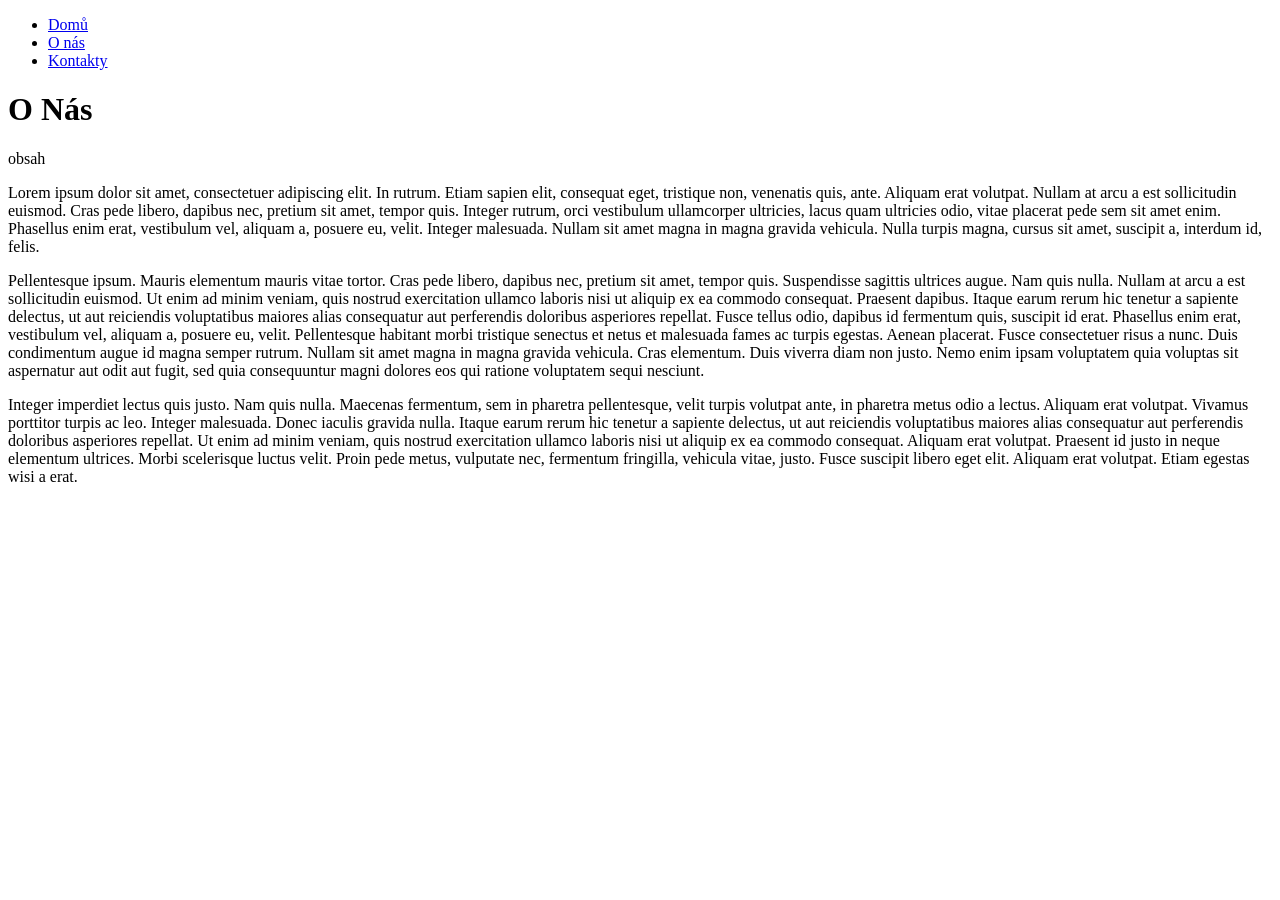
==== index.html @ 60b4330f "Add files via upload initial commit" ====
<!DOCTYPE html>
<html lang="en">
<head>
    <meta charset="UTF-8">
    <meta name="viewport"
          content="width=device-width, user-scalable=no, initial-scale=1.0, maximum-scale=1.0, minimum-scale=1.0">
    <meta http-equiv="X-UA-Compatible" content="ie=edge">
    <title>Layout</title>
    <link rel="stylesheet" href="style2.css">

</head>
<body>

<nav id="hlavni-menu">
    <ul>
        <li><a class="aktivni" href="index.html">Domů</a></li>
        <li><a href="onas.html">O nás</a></li>
        <li><a href="kontakty.html">Kontakty</a></li>
    </ul>
</nav>
<div id="obsah">
    <div id=""><h1>O Nás</h1></div>
    <div class="padding-wrapper">obsah
        <p>Lorem ipsum dolor sit amet, consectetuer adipiscing elit. In rutrum. Etiam sapien elit, consequat eget, tristique non, venenatis quis, ante. Aliquam erat volutpat. Nullam at arcu a est sollicitudin euismod. Cras pede libero, dapibus nec, pretium sit amet, tempor quis. Integer rutrum, orci vestibulum ullamcorper ultricies, lacus quam ultricies odio, vitae placerat pede sem sit amet enim. Phasellus enim erat, vestibulum vel, aliquam a, posuere eu, velit. Integer malesuada. Nullam sit amet magna in magna gravida vehicula. Nulla turpis magna, cursus sit amet, suscipit a, interdum id, felis.</p>

        <p>Pellentesque ipsum. Mauris elementum mauris vitae tortor. Cras pede libero, dapibus nec, pretium sit amet, tempor quis. Suspendisse sagittis ultrices augue. Nam quis nulla. Nullam at arcu a est sollicitudin euismod. Ut enim ad minim veniam, quis nostrud exercitation ullamco laboris nisi ut aliquip ex ea commodo consequat. Praesent dapibus. Itaque earum rerum hic tenetur a sapiente delectus, ut aut reiciendis voluptatibus maiores alias consequatur aut perferendis doloribus asperiores repellat. Fusce tellus odio, dapibus id fermentum quis, suscipit id erat. Phasellus enim erat, vestibulum vel, aliquam a, posuere eu, velit. Pellentesque habitant morbi tristique senectus et netus et malesuada fames ac turpis egestas. Aenean placerat. Fusce consectetuer risus a nunc. Duis condimentum augue id magna semper rutrum. Nullam sit amet magna in magna gravida vehicula. Cras elementum. Duis viverra diam non justo. Nemo enim ipsam voluptatem quia voluptas sit aspernatur aut odit aut fugit, sed quia consequuntur magni dolores eos qui ratione voluptatem sequi nesciunt.</p>
        <p>Integer imperdiet lectus quis justo. Nam quis nulla. Maecenas fermentum, sem in pharetra pellentesque, velit turpis volutpat ante, in pharetra metus odio a lectus. Aliquam erat volutpat. Vivamus porttitor turpis ac leo. Integer malesuada. Donec iaculis gravida nulla. Itaque earum rerum hic tenetur a sapiente delectus, ut aut reiciendis voluptatibus maiores alias consequatur aut perferendis doloribus asperiores repellat. Ut enim ad minim veniam, quis nostrud exercitation ullamco laboris nisi ut aliquip ex ea commodo consequat. Aliquam erat volutpat. Praesent id justo in neque elementum ultrices. Morbi scelerisque luctus velit. Proin pede metus, vulputate nec, fermentum fringilla, vehicula vitae, justo. Fusce suscipit libero eget elit. Aliquam erat volutpat. Etiam egestas wisi a erat.</p>
    </div>
</div>
</body>
</html>
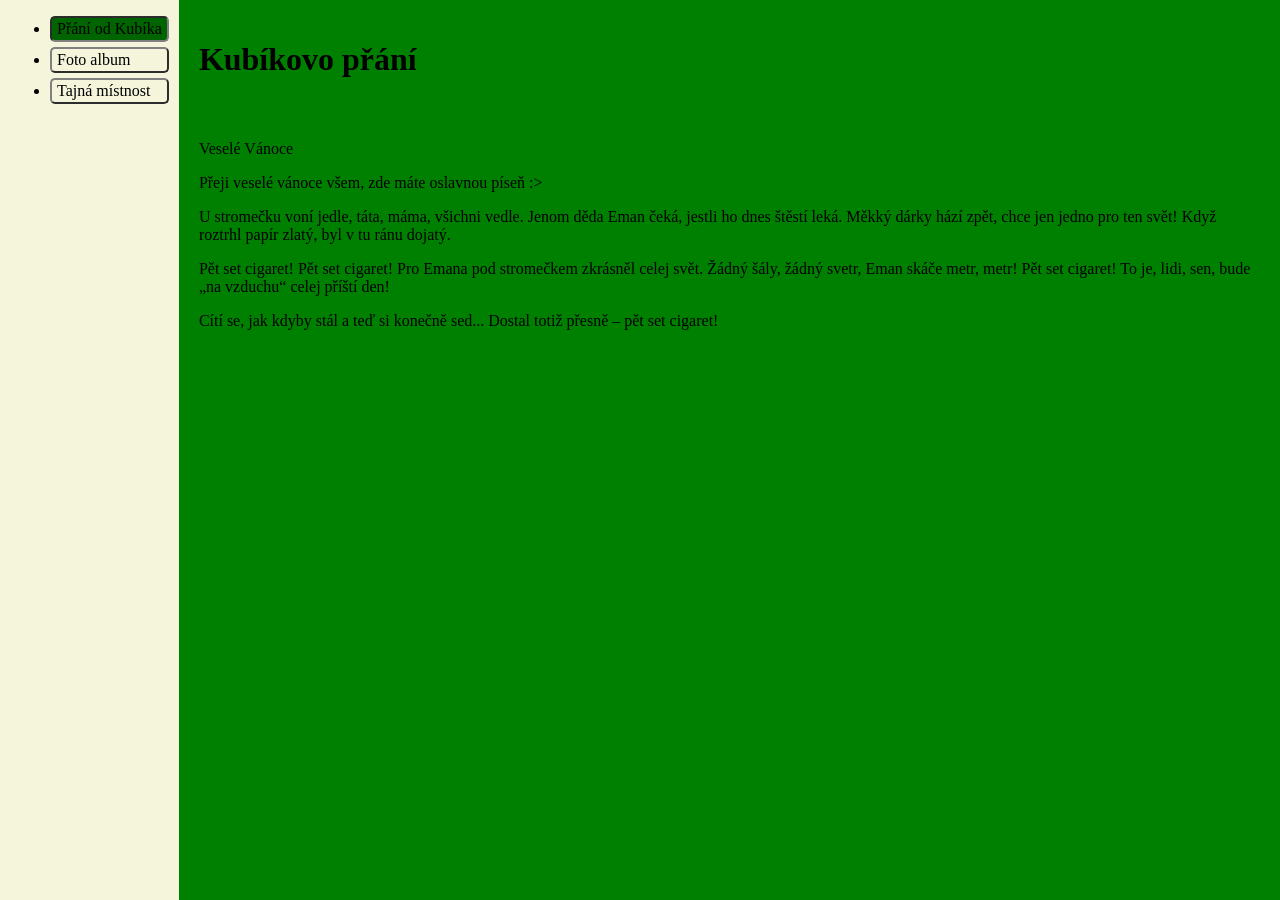
==== commit f31a5153: "My first upload" ====
--- a/index.html
+++ b/index.html
@@ -1,31 +1,32 @@
-<!DOCTYPE html>
-<html lang="en">
-<head>
-    <meta charset="UTF-8">
-    <meta name="viewport"
-          content="width=device-width, user-scalable=no, initial-scale=1.0, maximum-scale=1.0, minimum-scale=1.0">
-    <meta http-equiv="X-UA-Compatible" content="ie=edge">
-    <title>Layout</title>
-    <link rel="stylesheet" href="style2.css">
-
-</head>
-<body>
-
-<nav id="hlavni-menu">
-    <ul>
-        <li><a class="aktivni" href="index.html">Domů</a></li>
-        <li><a href="onas.html">O nás</a></li>
-        <li><a href="kontakty.html">Kontakty</a></li>
-    </ul>
-</nav>
-<div id="obsah">
-    <div id=""><h1>O Nás</h1></div>
-    <div class="padding-wrapper">obsah
-        <p>Lorem ipsum dolor sit amet, consectetuer adipiscing elit. In rutrum. Etiam sapien elit, consequat eget, tristique non, venenatis quis, ante. Aliquam erat volutpat. Nullam at arcu a est sollicitudin euismod. Cras pede libero, dapibus nec, pretium sit amet, tempor quis. Integer rutrum, orci vestibulum ullamcorper ultricies, lacus quam ultricies odio, vitae placerat pede sem sit amet enim. Phasellus enim erat, vestibulum vel, aliquam a, posuere eu, velit. Integer malesuada. Nullam sit amet magna in magna gravida vehicula. Nulla turpis magna, cursus sit amet, suscipit a, interdum id, felis.</p>
-
-        <p>Pellentesque ipsum. Mauris elementum mauris vitae tortor. Cras pede libero, dapibus nec, pretium sit amet, tempor quis. Suspendisse sagittis ultrices augue. Nam quis nulla. Nullam at arcu a est sollicitudin euismod. Ut enim ad minim veniam, quis nostrud exercitation ullamco laboris nisi ut aliquip ex ea commodo consequat. Praesent dapibus. Itaque earum rerum hic tenetur a sapiente delectus, ut aut reiciendis voluptatibus maiores alias consequatur aut perferendis doloribus asperiores repellat. Fusce tellus odio, dapibus id fermentum quis, suscipit id erat. Phasellus enim erat, vestibulum vel, aliquam a, posuere eu, velit. Pellentesque habitant morbi tristique senectus et netus et malesuada fames ac turpis egestas. Aenean placerat. Fusce consectetuer risus a nunc. Duis condimentum augue id magna semper rutrum. Nullam sit amet magna in magna gravida vehicula. Cras elementum. Duis viverra diam non justo. Nemo enim ipsam voluptatem quia voluptas sit aspernatur aut odit aut fugit, sed quia consequuntur magni dolores eos qui ratione voluptatem sequi nesciunt.</p>
-        <p>Integer imperdiet lectus quis justo. Nam quis nulla. Maecenas fermentum, sem in pharetra pellentesque, velit turpis volutpat ante, in pharetra metus odio a lectus. Aliquam erat volutpat. Vivamus porttitor turpis ac leo. Integer malesuada. Donec iaculis gravida nulla. Itaque earum rerum hic tenetur a sapiente delectus, ut aut reiciendis voluptatibus maiores alias consequatur aut perferendis doloribus asperiores repellat. Ut enim ad minim veniam, quis nostrud exercitation ullamco laboris nisi ut aliquip ex ea commodo consequat. Aliquam erat volutpat. Praesent id justo in neque elementum ultrices. Morbi scelerisque luctus velit. Proin pede metus, vulputate nec, fermentum fringilla, vehicula vitae, justo. Fusce suscipit libero eget elit. Aliquam erat volutpat. Etiam egestas wisi a erat.</p>
-    </div>
-</div>
-</body>
+<!DOCTYPE html>
+<html lang="en">
+<head>
+    <meta charset="UTF-8">
+    <meta name="viewport"
+          content="width=device-width, user-scalable=no, initial-scale=1.0, maximum-scale=1.0, minimum-scale=1.0">
+    <meta http-equiv="X-UA-Compatible" content="ie=edge">
+    <title>Layout</title>
+    <link rel="stylesheet" href="style.css">
+
+
+</head>
+<body>
+
+<nav id="hlavni-menu">
+    <ul>
+        <li><a class="aktivni" href="index.html">Přání od Kubíka</a></li>
+        <li><a href="text2.html">Foto album</a></li>
+        <li><a href="text3.html">Tajná místnost</a></li>
+    </ul>
+</nav>
+<div id="obsah">
+    <div id=""><h1>Kubíkovo přání</h1></div>
+    <div class="padding-wrapper"> Veselé Vánoce
+        <p>Přeji veselé vánoce všem, zde máte oslavnou píseň :></p>
+        <p>U stromečku voní jedle, táta, máma, všichni vedle. Jenom děda Eman čeká, jestli ho dnes štěstí leká. Měkký dárky hází zpět, chce jen jedno pro ten svět! Když roztrhl papír zlatý, byl v tu ránu dojatý.</p>
+        <p>Pět set cigaret! Pět set cigaret! Pro Emana pod stromečkem zkrásněl celej svět. Žádný šály, žádný svetr, Eman skáče metr, metr! Pět set cigaret! To je, lidi, sen, bude „na vzduchu“ celej příští den!</p>
+        <p>Cítí se, jak kdyby stál a teď si konečně sed... Dostal totiž přesně – pět set cigaret!</p>
+    </div>
+</div>
+</body>
 </html>
--- a/style.css
+++ b/style.css
@@ -0,0 +1,77 @@
+@media print{
+    nav#hlavni-menu
+    {
+        display:none
+    }
+}
+@media screen and (orientation: landscape)
+{
+    nav#hlavni-menu {
+        background-color: beige;
+        float: left;
+        height: 100vh;
+    }
+    div#obsah
+    {
+        height: 100vh;
+    }
+}
+@media screen and  (orientation: portrait)
+{
+    nav#hlavni-menu ul li a
+    {
+        text-align: center;
+    }
+    div#obsah div h1
+    {
+        text-align: center;
+    }
+    div#obsah div
+    {
+        text-align: justify;
+    }
+
+}
+
+body {
+    margin: 0;
+    background-color: darkred;
+}
+
+nav#hlavni-menu {
+
+
+}
+nav#hlavni-menu {
+    list-style: square;
+    padding-left: 10px;
+    padding-right: 10px;
+}
+
+nav#hlavni-menu ul li a {
+    text-decoration: none; color: black;
+    border: gray outset 2px;
+    border-radius: 5px;
+    padding: 2px 5px;
+    display: block;
+    margin-bottom: 5px;
+}
+nav#hlavni-menu  ul li a:hover /*aktivuje se pri najeti mysi */
+{
+    background-color: blue;
+    border-style: inset;
+}
+nav#hlavni-menu ul li a.aktivni
+{
+    background-color: darkgreen;
+    border-style: inset;
+}
+div#obsah {
+    background-color: green;
+
+    overflow: auto;
+}
+
+div#obsah div {
+    padding: 20px;
+}
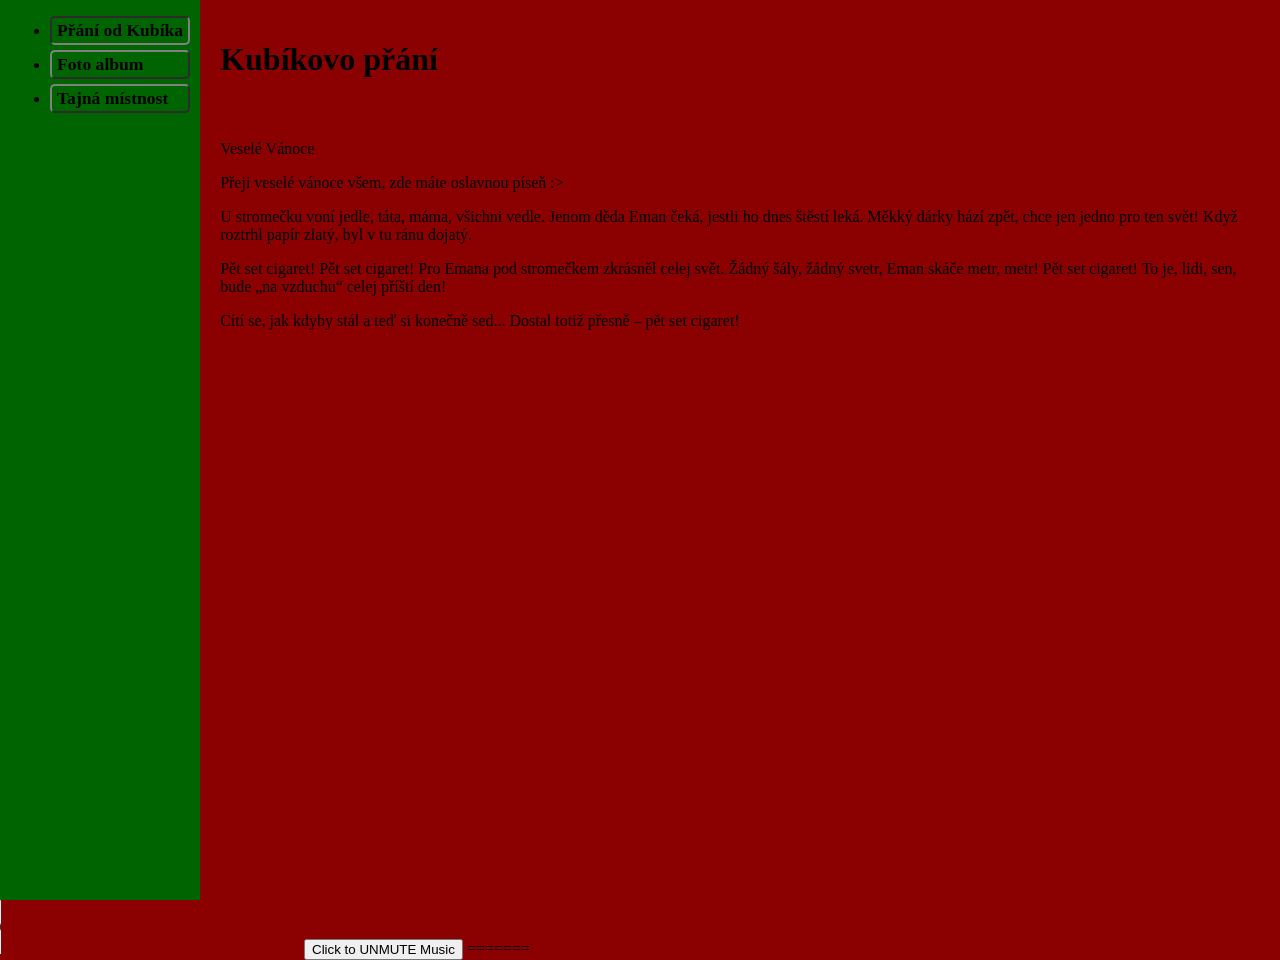
==== commit 6fda2ad3: "My latest feature/bug fix changes" ====
--- a/index.html
+++ b/index.html
@@ -1,3 +1,4 @@
+
 <!DOCTYPE html>
 <html lang="en">
 <head>
@@ -5,7 +6,7 @@
     <meta name="viewport"
           content="width=device-width, user-scalable=no, initial-scale=1.0, maximum-scale=1.0, minimum-scale=1.0">
     <meta http-equiv="X-UA-Compatible" content="ie=edge">
-    <title>Layout</title>
+    <title>Vánoční Přání.</title>
     <link rel="stylesheet" href="style.css">
 
 
@@ -28,5 +29,14 @@
         <p>Cítí se, jak kdyby stál a teď si konečně sed... Dostal totiž přesně – pět set cigaret!</p>
     </div>
 </div>
+
+<audio controls autoplay loop>
+    <source src="audio/Christmas.mp3" type="audio/mpeg">
+
+</audio>
+<button onclick="document.querySelector('audio').muted = false;">
+    Click to UNMUTE Music
+</button>
 </body>
-</html>+=======
+
--- a/style.css
+++ b/style.css
@@ -7,7 +7,7 @@
 @media screen and (orientation: landscape)
 {
     nav#hlavni-menu {
-        background-color: beige;
+        background-color: darkgreen;
         float: left;
         height: 100vh;
     }
@@ -58,7 +58,7 @@
 }
 nav#hlavni-menu  ul li a:hover /*aktivuje se pri najeti mysi */
 {
-    background-color: blue;
+    background-color: darkred;
     border-style: inset;
 }
 nav#hlavni-menu ul li a.aktivni
@@ -67,11 +67,147 @@
     border-style: inset;
 }
 div#obsah {
-    background-color: green;
+    background-color: darkred;
 
     overflow: auto;
 }
 
 div#obsah div {
     padding: 20px;
+}
+/* -------------------- Lightbox/Modal Styles -------------------- */
+
+/* The Modal (background) */
+.modal {
+    display: none; /* Hidden by default */
+    position: fixed; /* Stay in place */
+    z-index: 1000; /* Sit on top (should be higher than all other elements) */
+    padding-top: 100px; /* Location of the box - gives space at the top */
+    left: 0;
+    top: 0;
+    width: 100%; /* Full width */
+    height: 100%; /* Full height */
+    overflow: auto; /* Enable scroll if needed */
+    background-color: rgb(0,0,0); /* Fallback color */
+    background-color: rgba(0,0,0,0.9); /* Black w/ opacity */
+}
+
+/* Modal Content (The Image) */
+.modal-content {
+    margin: auto;
+    display: block;
+    width: 80%;
+    max-width: 700px;
+}
+
+/* Caption of Modal Image */
+#caption {
+    margin: auto;
+    display: block;
+    width: 80%;
+    max-width: 700px;
+    text-align: center;
+    color: #ccc;
+    padding: 10px 0;
+    height: 150px;
+}
+
+/* The Close Button */
+.close {
+    position: absolute;
+    top: 15px;
+    right: 35px;
+    color: #f1f1f1;
+    font-size: 40px;
+    font-weight: bold;
+    transition: 0.3s; /* Smooth transition for hover effect */
+}
+
+.close:hover,
+.close:focus {
+    color: #bbb;
+    text-decoration: none;
+    cursor: pointer;
+}
+/* -------------------- Rainbow Glow Text Effect -------------------- */
+
+/* 1. Define the element styling and apply the animation */
+.rainbow-glow {
+    /* Base color (or inherit, but this ensures a starting point) */
+    color: white;
+
+    /* Apply the animation:
+       - name: rainbow-cycle
+       - duration: 6 seconds
+       - timing: linear (constant speed)
+       - iteration: infinite (loops forever) */
+    animation: rainbow-cycle 6s linear infinite;
+
+    /* Add a subtle text shadow for the glow effect */
+    text-shadow: 0 0 10px rgba(255, 255, 255, 0.8);
+
+    /* Optional: Make the text bold for better visibility */
+    font-weight: bold;
+    font-size: 1.2em;
+}
+
+/* 2. Define the keyframes for the rainbow color cycle */
+@keyframes rainbow-cycle {
+    0%   { color: red; text-shadow: 0 0 5px red, 0 0 15px red; }
+    15%  { color: orange; text-shadow: 0 0 5px orange, 0 0 15px orange; }
+    30%  { color: yellow; text-shadow: 0 0 5px yellow, 0 0 15px yellow; }
+    45%  { color: limegreen; text-shadow: 0 0 5px limegreen, 0 0 15px limegreen; }
+    60%  { color: blue; text-shadow: 0 0 5px blue, 0 0 15px blue; }
+    75%  { color: indigo; text-shadow: 0 0 5px indigo, 0 0 15px indigo; }
+    100% { color: violet; text-shadow: 0 0 5px violet, 0 0 15px violet; }
+}
+/* ---------------------------------- */
+/* Navigation Glow Effect (Red & Green Cycle) */
+/* ---------------------------------- */
+
+#hlavni-menu ul li a {
+    /* Base color (or inherit, but this ensures a starting point) */
+    color: #38b438; /* Starting with a dark green color */
+
+    /* Apply the new animation:
+       - name: red-green-cycle
+       - duration: 3 seconds (faster cycle looks better for two colors)
+       - timing: linear (constant speed)
+       - iteration: infinite (loops forever) */
+    animation: red-green-cycle 3s linear infinite;
+
+    /* Ensure strong text shadow and font weight */
+    font-weight: bold;
+    font-size: 1.1em; /* You can adjust the size */
+    text-decoration: none; /* Usually good for menu links */
+}
+
+/* 2. Define the keyframes for the Red and Green color cycle */
+@keyframes red-green-cycle {
+    /* State 1: Red Glow */
+    0% {
+        color: #ff0000; /* Bright red text */
+        /* Red glow: multiple shadows for depth */
+        text-shadow: 0 0 5px #ff0000,
+        0 0 15px #ff0000,
+        0 0 30px #ff0000;
+    }
+
+    /* Transition point (Halfway between Red and Green) */
+    50% {
+        color: #00ff00; /* Bright green text */
+        /* Green glow: multiple shadows for depth */
+        text-shadow: 0 0 5px #00ff00,
+        0 0 15px #00ff00,
+        0 0 30px #00ff00;
+    }
+
+    /* State 2: Back to Red (or repeat the green state until 100% to ensure a smooth loop) */
+    100% {
+        color: #ff0000; /* Bright red text */
+        /* Red glow */
+        text-shadow: 0 0 5px #ff0000,
+        0 0 15px #ff0000,
+        0 0 30px #ff0000;
+    }
 }
